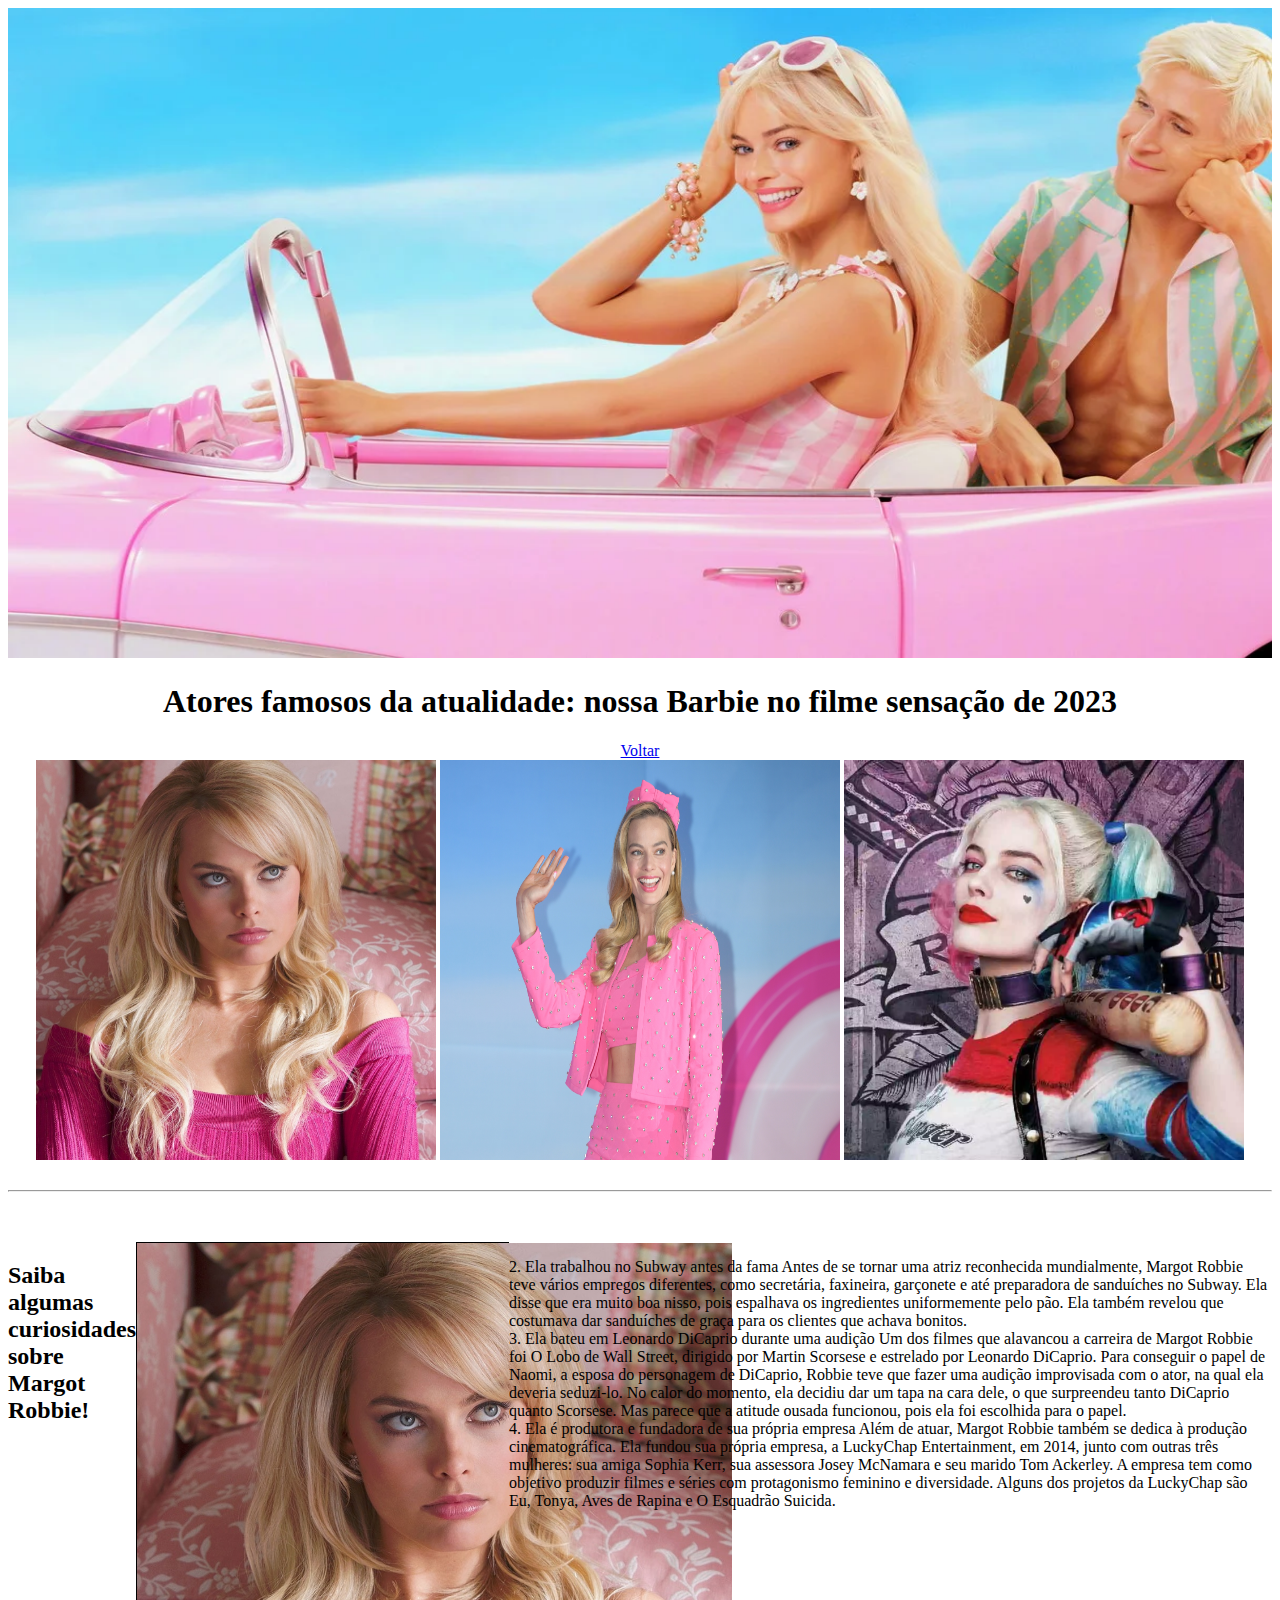
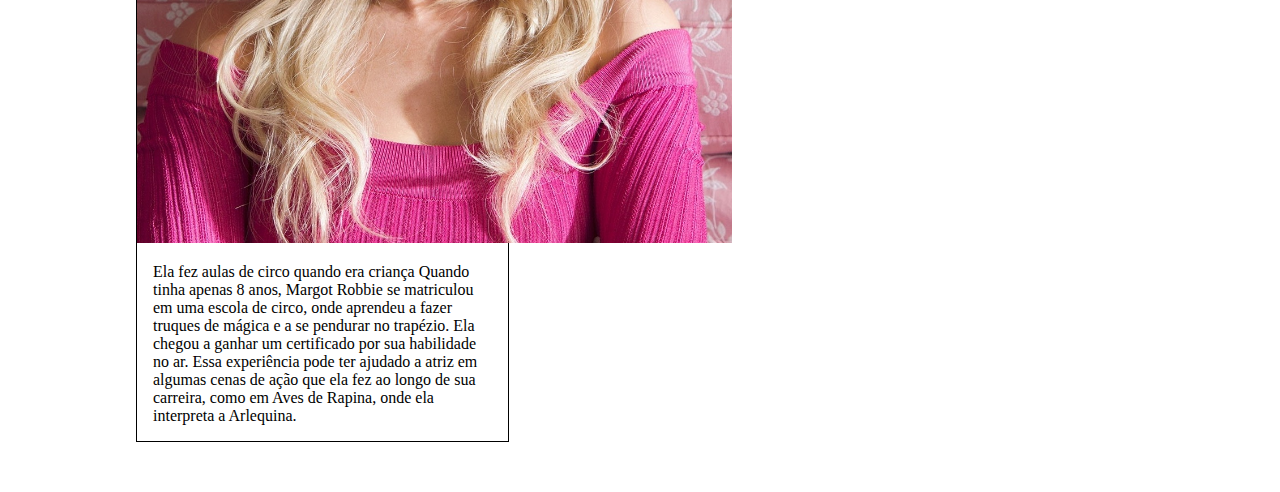
==== margot-robbie.html @ 3867cdb9 "site artistas" ====
<!DOCTYPE html>
    <html lang="pt-br">
    <head>
        <meta charset="UTF-8">
        <meta name="viewport" content="width=device-width, initial-scale=1.0">
        <title>Margot Robbie</title>
        <link rel="stylesheet" type="text/css" href="estilo.css">
    </head>

    <body>
        <div class="titulo">
          <img id="logo" src="img/barbie-painel.jpg" alt="painel do filme barbie (2023)" width="100%" height="650">
          <br> <!-- Adiciona uma quebra de linha -->
            <h1>Atores famosos da atualidade: nossa Barbie no filme sensação de 2023</h1>           
            <a href="index.html" class="menu">Voltar</a>
        <div class="imagens">
            <img src="img/margot-robbie-01.png" alt="margot-robbie" width="400" height="400">
            <img src="img/margot-robbie-02.jpg" alt="margot-robbie" width="400" height="400">
            <img src="img/margot-robbie-3.jpg" alt="margot-robbie" width="400" height="400">
          </div>    
          <br>
          </div>
          <hr>
            <div class="produtos">
              <h2>Saiba algumas curiosidades sobre Margot Robbie!</h2><br>
              <div class="um-produto">
                  <img src="img/margot-robbie-01.png" class="margot-robbie">
                  <p class="descricao">Ela fez aulas de circo quando era criança
                    Quando tinha apenas 8 anos, Margot Robbie se matriculou em uma escola de circo, onde aprendeu a fazer truques de mágica e a se pendurar no trapézio. Ela chegou a ganhar um certificado por sua habilidade no ar. Essa experiência pode ter ajudado a atriz em algumas cenas de ação que ela fez ao longo de sua carreira, como em Aves de Rapina, onde ela interpreta a Arlequina.</p>
              </div>
            <p>
                2. Ela trabalhou no Subway antes da fama
                Antes de se tornar uma atriz reconhecida mundialmente, Margot Robbie teve vários empregos diferentes, como secretária, faxineira, garçonete e até preparadora de sanduíches no Subway. Ela disse que era muito boa nisso, pois espalhava os ingredientes uniformemente pelo pão. Ela também revelou que costumava dar sanduíches de graça para os clientes que achava bonitos. <br>
                3. Ela bateu em Leonardo DiCaprio durante uma audição
                Um dos filmes que alavancou a carreira de Margot Robbie foi O Lobo de Wall Street, dirigido por Martin Scorsese e estrelado por Leonardo DiCaprio. Para conseguir o papel de Naomi, a esposa do personagem de DiCaprio, Robbie teve que fazer uma audição improvisada com o ator, na qual ela deveria seduzi-lo. No calor do momento, ela decidiu dar um tapa na cara dele, o que surpreendeu tanto DiCaprio quanto Scorsese. Mas parece que a atitude ousada funcionou, pois ela foi escolhida para o papel. <br>
                4. Ela é produtora e fundadora de sua própria empresa
                Além de atuar, Margot Robbie também se dedica à produção cinematográfica. Ela fundou sua própria empresa, a LuckyChap Entertainment, em 2014, junto com outras três mulheres: sua amiga Sophia Kerr, sua assessora Josey McNamara e seu marido Tom Ackerley. A empresa tem como objetivo produzir filmes e séries com protagonismo feminino e diversidade. Alguns dos projetos da LuckyChap são Eu, Tonya, Aves de Rapina e O Esquadrão Suicida. <br>
            </p>

          </div>          
    </body>
    </html>
---- estilo.css ----
.menu{
    text-align: center;
    font-family: Inter;
}

.titulo{
    text-align: center;
    font-family: Inter;
}

.produtos{
    margin-top: 50px;
    margin-bottom: 50px;
    align-items: stretch;
    display: flex;
    justify-content: space-around;
}
 
   
.um-produto{  
    width: 371px;
    border: 1px solid ;
}
 
   
.descricao{
    font-size: 16px;
    margin: 16px;
}
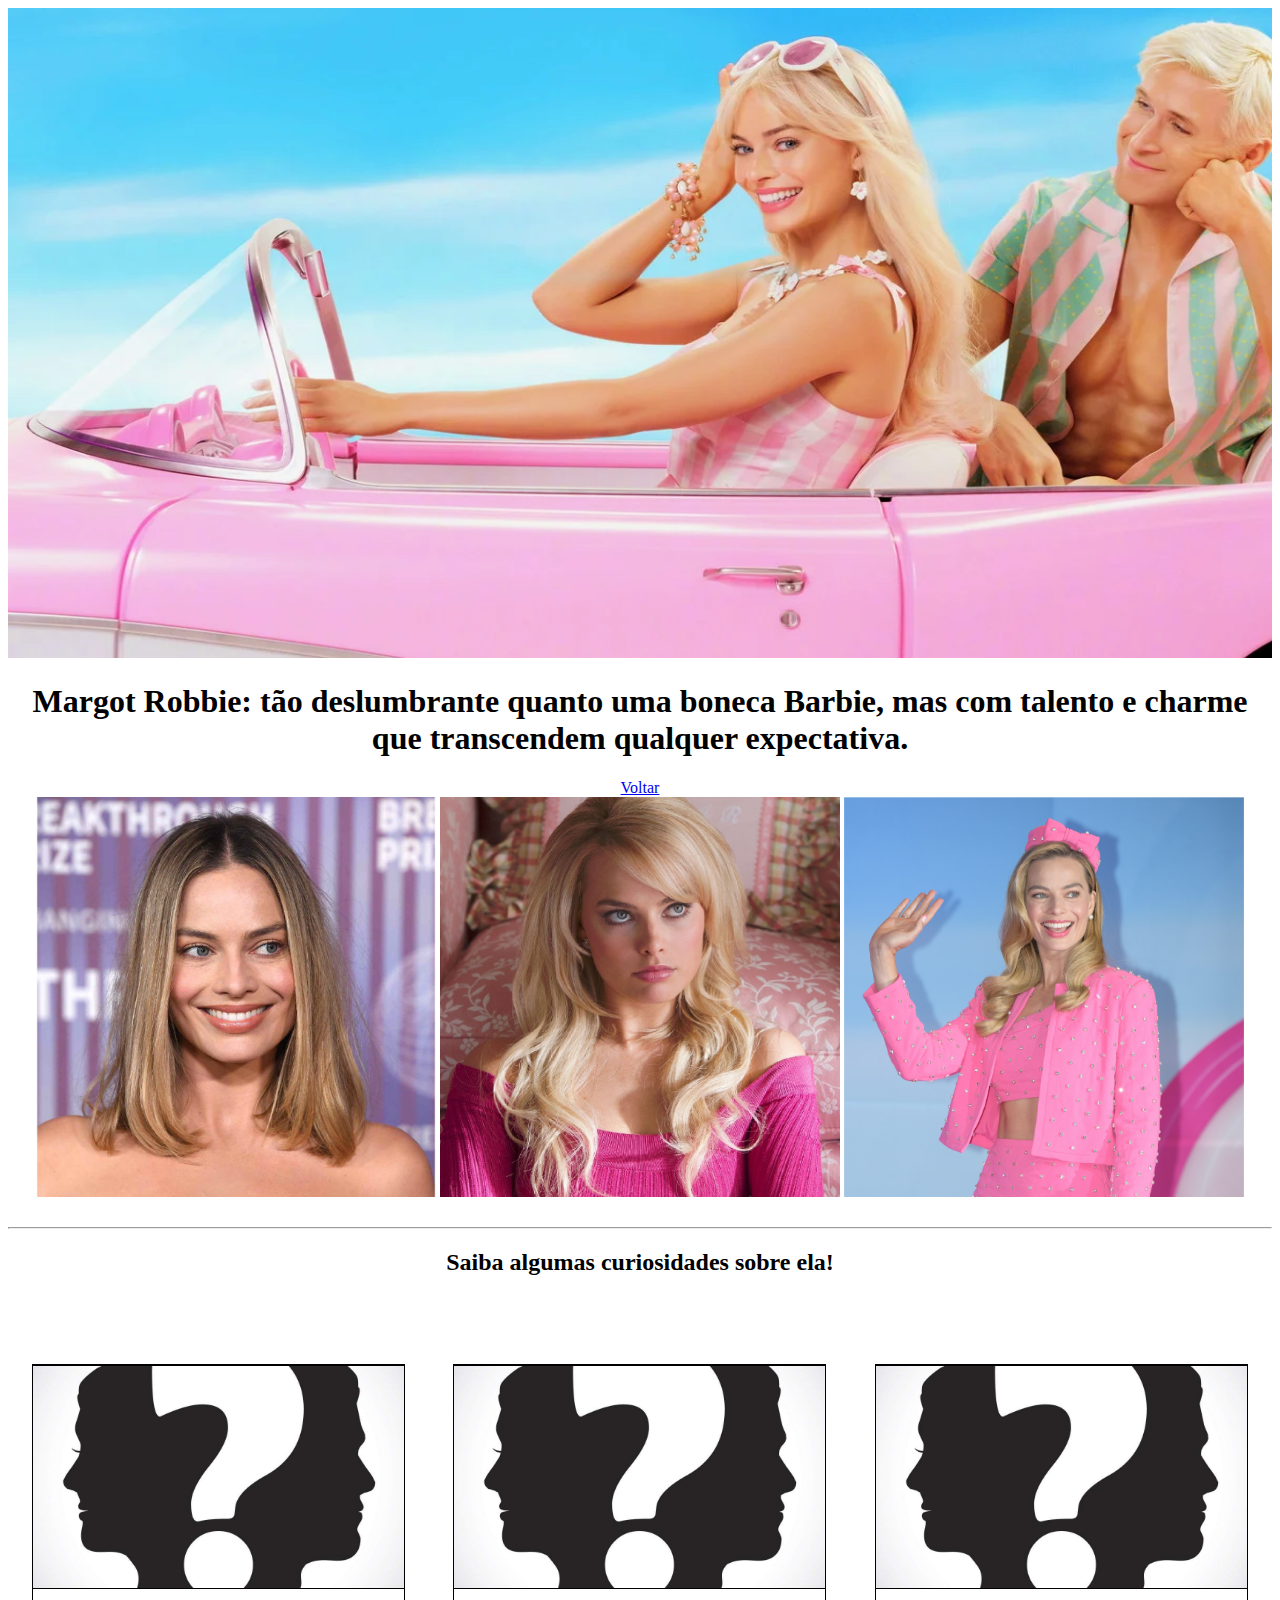
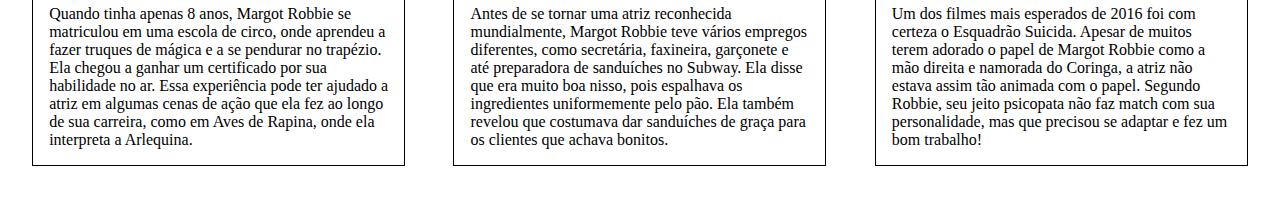
==== commit fa868ec1: "Site finalizado" ====
--- a/margot-robbie.html
+++ b/margot-robbie.html
@@ -10,33 +10,37 @@
     <body>
         <div class="titulo">
           <img id="logo" src="img/barbie-painel.jpg" alt="painel do filme barbie (2023)" width="100%" height="650">
-          <br> <!-- Adiciona uma quebra de linha -->
-            <h1>Atores famosos da atualidade: nossa Barbie no filme sensação de 2023</h1>           
+          <br>
+            <h1>Margot Robbie: tão deslumbrante quanto uma boneca Barbie, mas com talento e charme que transcendem qualquer expectativa.</h1>           
             <a href="index.html" class="menu">Voltar</a>
         <div class="imagens">
-            <img src="img/margot-robbie-01.png" alt="margot-robbie" width="400" height="400">
+            <img src="img/margot-robbie-01.jpg" alt="margot-robbie" width="400" height="400">
             <img src="img/margot-robbie-02.jpg" alt="margot-robbie" width="400" height="400">
-            <img src="img/margot-robbie-3.jpg" alt="margot-robbie" width="400" height="400">
+            <img src="img/margot-reeves-03.jpg" alt="margot-robbie" width="400" height="400">
           </div>    
           <br>
           </div>
           <hr>
+          <h2 class="titulo">Saiba algumas curiosidades sobre ela!</h2><br>
             <div class="produtos">
-              <h2>Saiba algumas curiosidades sobre Margot Robbie!</h2><br>
+              
               <div class="um-produto">
-                  <img src="img/margot-robbie-01.png" class="margot-robbie">
-                  <p class="descricao">Ela fez aulas de circo quando era criança
+                  <img src="img/curisidades.jpg" class="um-produto">
+                  <p class="descricao">
                     Quando tinha apenas 8 anos, Margot Robbie se matriculou em uma escola de circo, onde aprendeu a fazer truques de mágica e a se pendurar no trapézio. Ela chegou a ganhar um certificado por sua habilidade no ar. Essa experiência pode ter ajudado a atriz em algumas cenas de ação que ela fez ao longo de sua carreira, como em Aves de Rapina, onde ela interpreta a Arlequina.</p>
               </div>
-            <p>
-                2. Ela trabalhou no Subway antes da fama
-                Antes de se tornar uma atriz reconhecida mundialmente, Margot Robbie teve vários empregos diferentes, como secretária, faxineira, garçonete e até preparadora de sanduíches no Subway. Ela disse que era muito boa nisso, pois espalhava os ingredientes uniformemente pelo pão. Ela também revelou que costumava dar sanduíches de graça para os clientes que achava bonitos. <br>
-                3. Ela bateu em Leonardo DiCaprio durante uma audição
-                Um dos filmes que alavancou a carreira de Margot Robbie foi O Lobo de Wall Street, dirigido por Martin Scorsese e estrelado por Leonardo DiCaprio. Para conseguir o papel de Naomi, a esposa do personagem de DiCaprio, Robbie teve que fazer uma audição improvisada com o ator, na qual ela deveria seduzi-lo. No calor do momento, ela decidiu dar um tapa na cara dele, o que surpreendeu tanto DiCaprio quanto Scorsese. Mas parece que a atitude ousada funcionou, pois ela foi escolhida para o papel. <br>
-                4. Ela é produtora e fundadora de sua própria empresa
-                Além de atuar, Margot Robbie também se dedica à produção cinematográfica. Ela fundou sua própria empresa, a LuckyChap Entertainment, em 2014, junto com outras três mulheres: sua amiga Sophia Kerr, sua assessora Josey McNamara e seu marido Tom Ackerley. A empresa tem como objetivo produzir filmes e séries com protagonismo feminino e diversidade. Alguns dos projetos da LuckyChap são Eu, Tonya, Aves de Rapina e O Esquadrão Suicida. <br>
-            </p>
 
+              <div class="um-produto">
+                <img src="img/curisidades.jpg" class="um-produto">
+                <p class="descricao">
+                  Antes de se tornar uma atriz reconhecida mundialmente, Margot Robbie teve vários empregos diferentes, como secretária, faxineira, garçonete e até preparadora de sanduíches no Subway. Ela disse que era muito boa nisso, pois espalhava os ingredientes uniformemente pelo pão. Ela também revelou que costumava dar sanduíches de graça para os clientes que achava bonitos.</p>
+                </div>
+
+                <div class="um-produto">
+                  <img src="img/curisidades.jpg" class="um-produto">
+                  <p class="descricao">
+                    Um dos filmes mais esperados de 2016 foi com certeza o Esquadrão Suicida. Apesar de muitos terem adorado o papel de Margot Robbie como a mão direita e namorada do Coringa, a atriz não estava assim tão animada com o papel. Segundo Robbie, seu jeito psicopata não faz match com sua personalidade, mas que precisou se adaptar e fez um bom trabalho! </p>
+                  </div>
           </div>          
     </body>
     </html>--- a/estilo.css
+++ b/estilo.css
@@ -12,18 +12,23 @@
     margin-top: 50px;
     margin-bottom: 50px;
     align-items: stretch;
+    flex-wrap: wrap;
     display: flex;
     justify-content: space-around;
+    align-items: center;
 }
  
    
 .um-produto{  
     width: 371px;
     border: 1px solid ;
+    display: flex;
+    flex-wrap: wrap;
+    justify-content: center;
 }
  
    
 .descricao{
     font-size: 16px;
     margin: 16px;
-}+}
